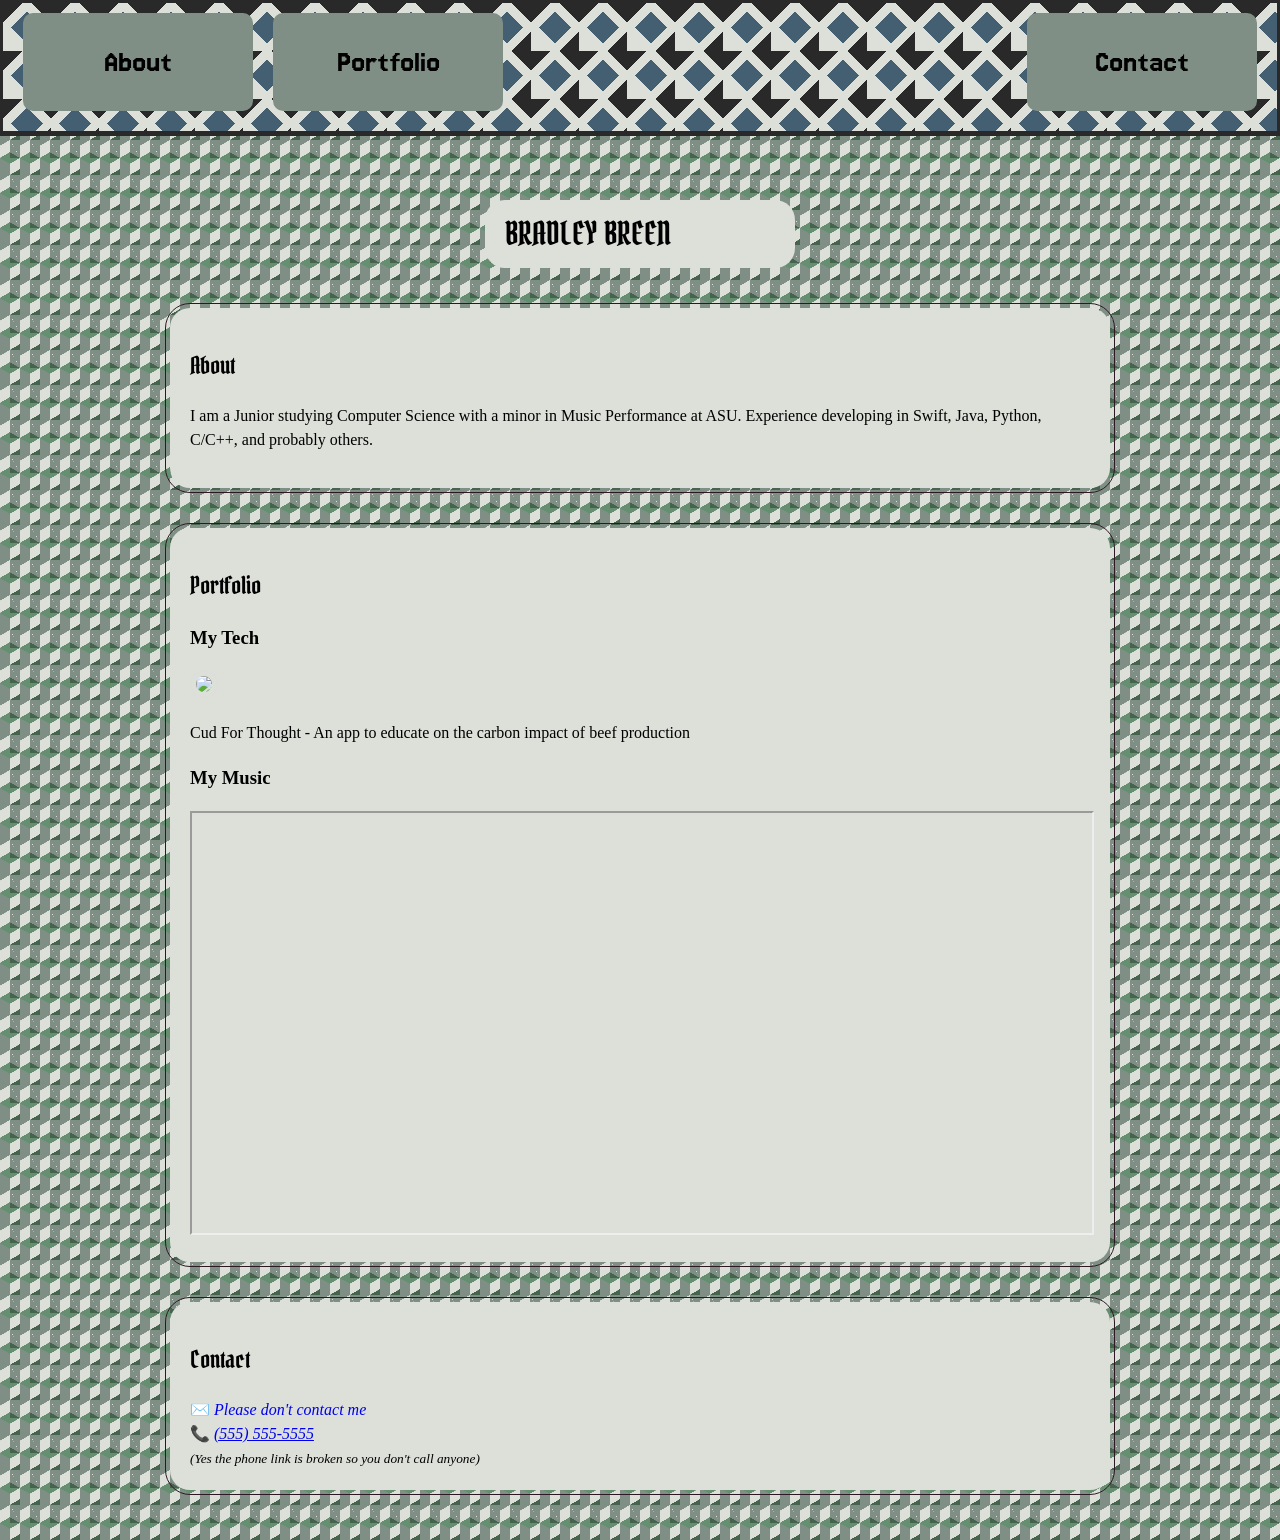
==== Week3/brad's-portfolio/index.html @ bf8eb4d8 "Portfolio Upload!" ====
<!doctype html>
<html lang="en">
  <head>
    <meta charset="UTF-8" />
    <meta name="viewport" content="width=device-width, initial-scale=1.0" />
    <title>Brad's Portfolio</title>

    <!-- Custom fonts -->
    <link rel="preconnect" href="https://fonts.googleapis.com" />
    <link rel="preconnect" href="https://fonts.gstatic.com" crossorigin />
    <link
      href="https://fonts.googleapis.com/css2?family=Bitcount+Single+Ink:wght@100..900&family=Bungee+Spice&family=Jersey+15&family=Moo+Lah+Lah&family=Pirata+One&display=swap"
      rel="stylesheet"
    />
    <link rel="stylesheet" href="styles.css" />

    <script src="./script.js" defer></script>
  </head>

  <body class="main-page">
    <nav class="top_nav jersey-15-regular">
      <a class="nav_selection" href="#about_section">About</a>
      <a class="nav_selection" href="#portfolio_section">Portfolio</a>
      <div class="nav_selection_spacer"></div>
      <a class="nav_selection" href="#contact_section">Contact</a>
    </nav>

    <main class="main-body pirata-one-regular">
      <br />
      <header class="name_header">
        <h1 class="pirata-one-regular">BRADLEY BREEN</h1>
      </header>

      <section id="about_section" class="section outline">
        <h1>About</h1>

        <p>
          I am a Junior studying Computer Science with a minor in Music
          Performance at ASU. Experience developing in Swift, Java, Python,
          C/C++, and probably others.
        </p>
      </section>

      <section id="portfolio_section" class="section outline">
        <h1>Portfolio</h1>

        <h3>My Tech</h3>

        <div class="app-icon">
          <img src="./images/Cud For Thought Icon.png" loading="lazy" />
        </div>
        <p>
          Cud For Thought - An app to educate on the carbon impact of beef
          production
        </p>

        <h3>My Music</h3>
        <iframe
          width="100%"
          height="420"
          src="https://www.youtube.com/embed/VKPf6OwTxSE"
        >
        </iframe>
      </section>

      <section id="contact_section" class="section outline">
        <h1>Contact</h1>
        ✉️
        <em
          ><a
            href="mailto:fake_email@gmail.com?subject=I%20said%20dont"
            target="_blank"
            style="text-decoration: none"
            >Please don't contact me</a
          ></em
        >
        <br />
        📞 <em><a href="555-555-5555">(555) 555-5555</a></em>
        <br />
        <em
          ><small
            >(Yes the phone link is broken so you don't call anyone)</small
          ></em
        >
      </section>
    </main>
  </body>
</html>
---- Week3/brad's-portfolio/styles.css ----
:root {
  /* save colors to variables */
  color-scheme: light dark;
  --bg-light: #dce0d9;
  --bg-dark: #292929;
  --text-light: #292929;
  --text-dark: #dce0d9;
  --primary: #31081f;
  --secondary: #808f85;
  --accent: #2d1924;
}

html,
body {
  margin: 0;
  padding: 0;
  min-height: 100vh;
  width: 100%;
  box-sizing: border-box;
  overflow-x: hidden;
  line-height: 1.5;
}

body {
  background-color: light-dark(var(--bg-light), var(--bg-dark));
  background-image:
    linear-gradient(
      30deg,
      #808f85 12%,
      transparent 12.5%,
      transparent 87%,
      #808f85 87.5%,
      #808f85
    ),
    linear-gradient(
      150deg,
      #808f85 12%,
      transparent 12.5%,
      transparent 87%,
      #46634e 87.5%,
      #46634e
    ),
    linear-gradient(
      30deg,
      #46634e 12%,
      transparent 12.5%,
      transparent 87%,
      #658f70 87.5%,
      #658f70
    ),
    linear-gradient(
      150deg,
      #658f70 12%,
      transparent 12.5%,
      transparent 87%,
      #658f70 87.5%,
      #658f70
    ),
    linear-gradient(
      60deg,
      #808f85 25%,
      transparent 25.5%,
      transparent 75%,
      #808f85 75%,
      #808f85
    ),
    linear-gradient(
      60deg,
      #808f85 25%,
      transparent 25.5%,
      transparent 75%,
      #808f85 75%,
      #808f85
    );
  background-size: 20px 35px;
  background-position:
    0 0,
    0 0,
    10px 18px,
    10px 18px,
    0 0,
    10px 18px;
}

.main-page {
  min-height: 100vh;
  padding-bottom: 50px;
}

.top_nav {
  display: flex;
  align-items: center;
  justify-content: center;
  gap: 20px;
  width: 100%;
  padding: 10px 20px 20px;
  background-color: #292929;
  position: sticky;
  top: 0;
  z-index: 10;
  box-sizing: border-box;

  background:
    linear-gradient(-45deg, #292929 20%, transparent 20% 80%, #292929 80% 100%),
    linear-gradient(45deg, #dce0d9 20%, transparent 20% 80%, #292929 80% 100%),
    linear-gradient(-45deg, #dce0d9 33%, transparent 33% 66%, #dce0d9 66%),
    linear-gradient(45deg, transparent 33%, #435f71 33% 66%, transparent 66%);
  background-size: 3em 3em;
  background-color: light-dark(#dce0d9, #292929);
  opacity: 1;
  border-bottom-width: 5px;
  border-style: solid;
  border-color: #292929;
}

.nav_selection {
  display: flex;
  align-items: center;
  justify-content: center;
  width: 20vh;
  padding: 20px;
  text-align: center;
  border-radius: 10px;
  background: #808f85;
  border: 5px solid #808f85;
  text-decoration: none;
  color: black;
  transition:
    transform 0.5s,
    box-shadow 0.5s;
  font-size: clamp(1rem, 2.5vw, 2.6rem);
}

.nav_selection:hover {
  box-shadow: 1px 1px 2px #2d1924;
  transform: scale(1.02);
}

.nav_selection_spacer {
  flex: 1;
}

.nav_selection a {
  text-decoration: none;
  color: black;
}

button {
  border-radius: 5px;
  text-decoration: none;
  opacity: 0.8;
  transition: opacity 0.1s ease-in-out;
  margin: auto;
}

button:hover {
  opacity: 1;
}

.moo-lah-lah-regular {
  font-family: "Moo Lah Lah", sans-serif;
  font-weight: 400;
  font-style: normal;
}

.bungee-spice-regular {
  font-family: "Bungee Spice", sans-serif;
  font-weight: 400;
  font-style: normal;
}

.pirata-one-regular h1 {
  font-family: "Pirata One", system-ui;
  font-weight: 400;
  font-style: normal;
}

.jersey-15-regular {
  font-family: "Jersey 15", sans-serif;
  font-weight: 400;
  font-style: normal;
}

.jersey-15-regular h3 {
  font-family: "Jersey 15", sans-serif;
  font-weight: 400;
  font-style: normal;
}

.main-body {
  display: flex;
  flex-direction: column;
  align-items: center;
  gap: 40px;
}

.name_header {
  display: inline-block;
  width: min(30vh, 100vh);
  justify-items: center;
  background: light-dark(var(--bg-light), var(--bg-dark));
  border-radius: 20px;
  padding: 10px 20px;
}

.name_header h1 {
  margin: 0;
}

.section {
  width: min(80vw, 900px);
  padding: 20px;
  background: light-dark(var(--bg-light), var(--bg-dark));
  border-radius: 20px;
}

.outline {
  outline: 1px double #2d1924;
  outline-offset: 4px;
  border-radius: 20px;
}

img {
  border: 1px solid #ddd;
  border-radius: 25px;
  padding: 5px;
  width: 150px;
}

img:hover {
  box-shadow: 0 0 2px 1px #2d1924;
}

.app-icon {
  max-width: fit-content;
}

/*
shows all elements borders

* {
  outline: 1px solid rgba(0, 255, 255, 1);
}
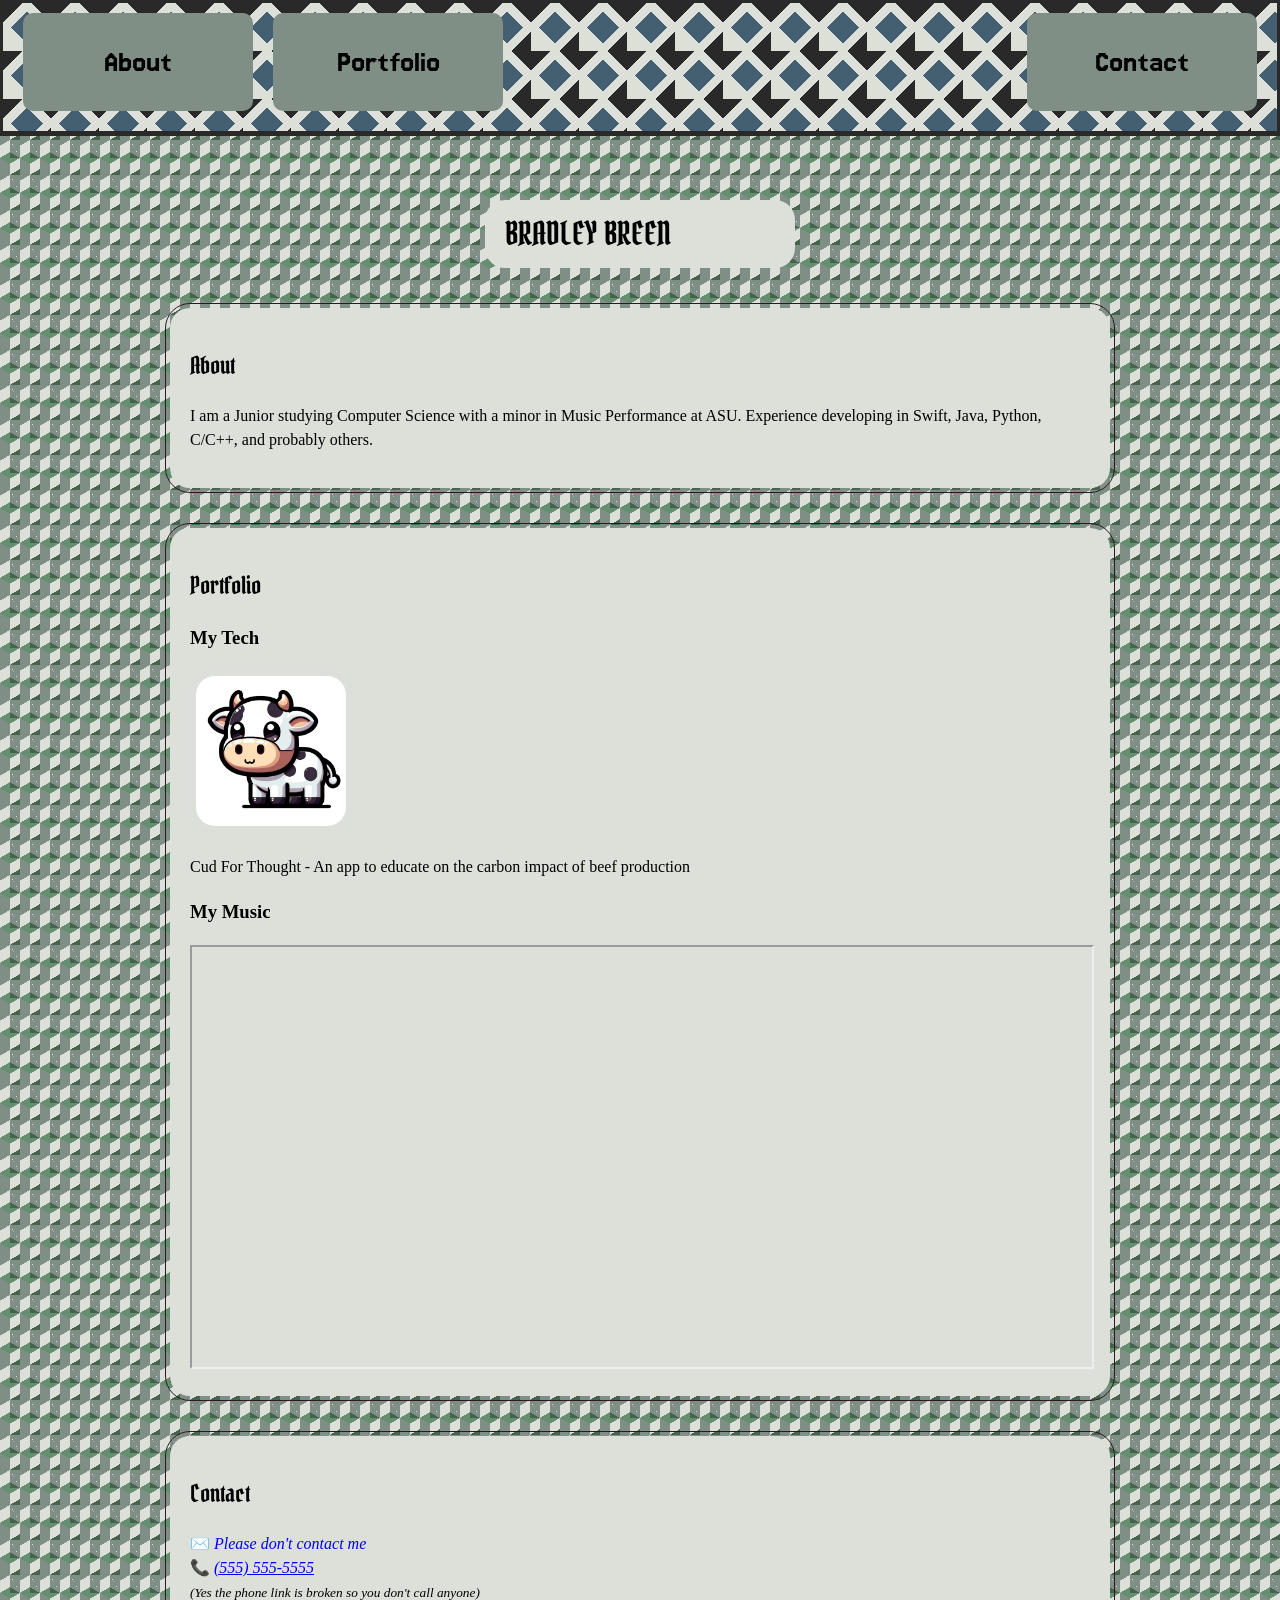
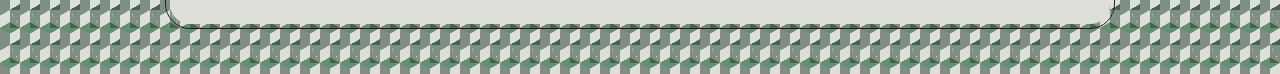
==== commit 45bdf575: "Renamed broken images" ====
--- a/Week3/brad's-portfolio/index.html
+++ b/Week3/brad's-portfolio/index.html
@@ -47,7 +47,7 @@
         <h3>My Tech</h3>
 
         <div class="app-icon">
-          <img src="./images/Cud For Thought Icon.png" loading="lazy" />
+          <img src="./images/Cud_For_Thought_Icon.png" loading="lazy" />
         </div>
         <p>
           Cud For Thought - An app to educate on the carbon impact of beef
